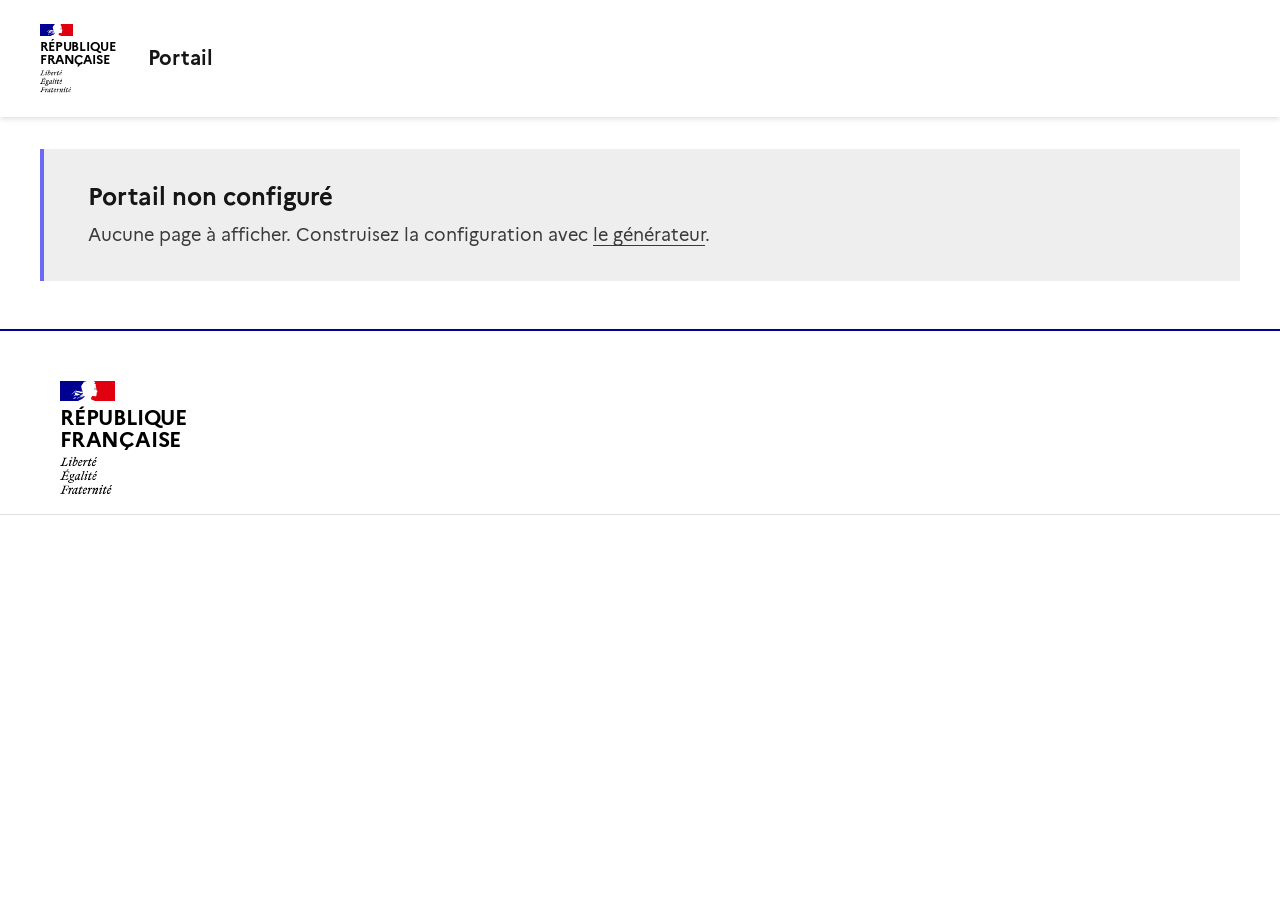
==== index.html @ 6232ecaf "Premier jet du portail : menu DSFR qui intègre les pages publiques des outils Page à menu en interfa" ====
<!DOCTYPE html>
<html lang="fr">
<head>
  <meta charset="utf-8">
  <title>Portail</title>
  <meta http-equiv="refresh" content="0; url=v1/">
  <link rel="canonical" href="v1/">
</head>
<body>
  <p><a href="v1/">Ouvrir le portail</a></p>
  <script>location.replace("v1/" + location.search + location.hash);</script>
</body>
</html>
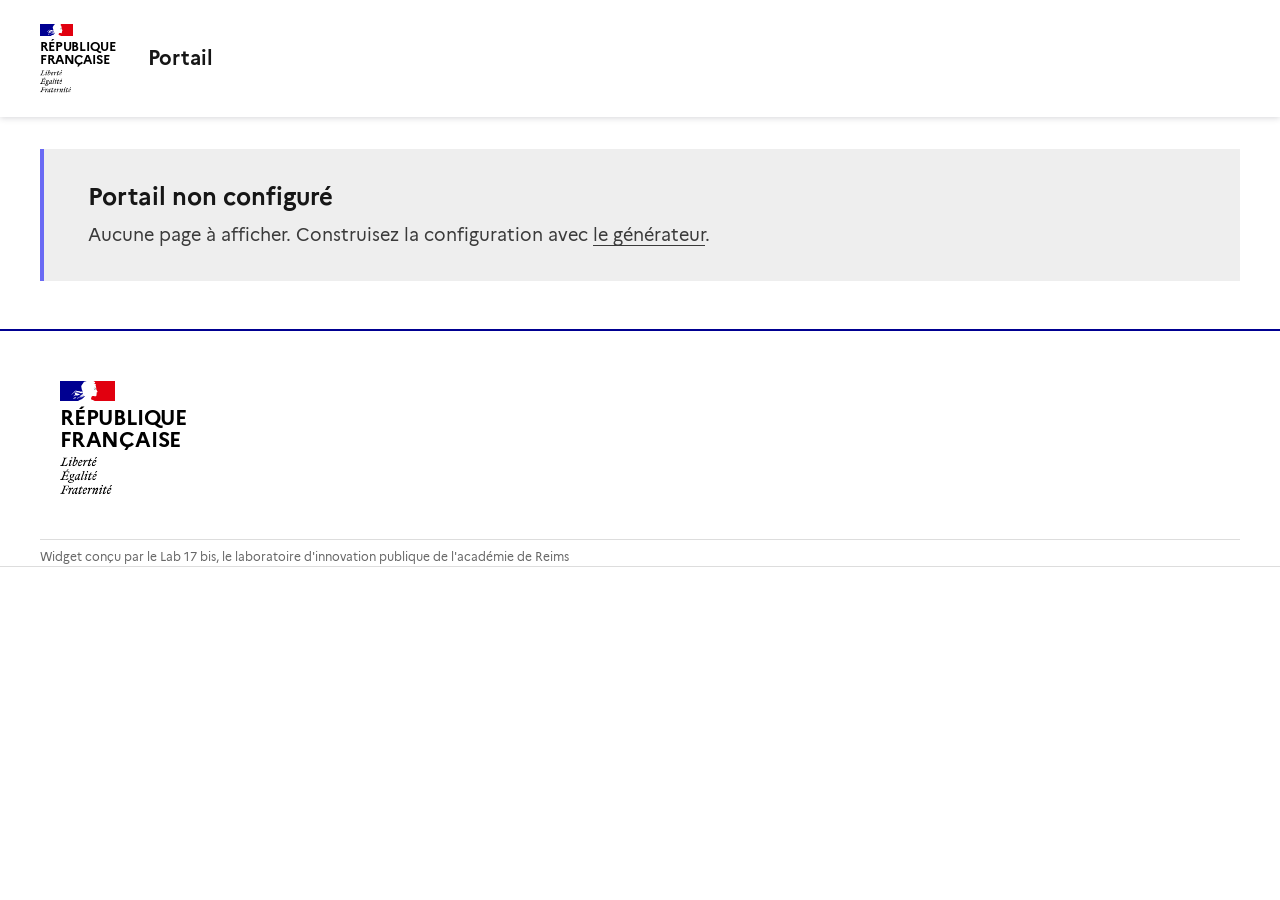
==== commit 9763e0ac: "Portail : fichiers communs remis à niveau, dépôt rangé comme les autres outils Co-Authored-By: Claud" ====
--- a/index.html
+++ b/index.html
@@ -1,13 +1,23 @@
 <!DOCTYPE html>
-<html lang="fr">
+<html lang="fr" data-fr-theme="light">
 <head>
   <meta charset="utf-8">
+  <meta http-equiv="Content-Security-Policy" content="default-src 'self'; script-src 'self' 'unsafe-eval' https://docs.getgrist.com; style-src 'self' 'unsafe-inline' https://cdn.jsdelivr.net; img-src 'self' data: blob: https:; font-src 'self' data: https://cdn.jsdelivr.net; connect-src 'self' https: http://localhost:* http://127.0.0.1:*; frame-src 'self' https:; worker-src 'self' blob:; object-src 'none'; base-uri 'none'; form-action 'self'">
+  <meta name="viewport" content="width=device-width, initial-scale=1">
   <title>Portail</title>
-  <meta http-equiv="refresh" content="0; url=v1/">
-  <link rel="canonical" href="v1/">
+  <link rel="stylesheet" href="vendor/dsfr/dsfr.min.css">
+  <link rel="stylesheet" href="vendor/dsfr/utility/icons/icons.min.css">
+  <link rel="stylesheet" href="commun/page.css?v=2">
+  <link rel="stylesheet" href="css/portail.css?v=2">
 </head>
 <body>
-  <p><a href="v1/">Ouvrir le portail</a></p>
-  <script>location.replace("v1/" + location.search + location.hash);</script>
+  <a class="fr-link" href="#po-contenu">Aller au contenu</a>
+  <div id="entete"></div>
+  <div id="po-menu"></div>
+  <main id="po-contenu" class="po-contenu" tabindex="-1" aria-live="polite"><p class="fr-container fr-my-4w">Chargement…</p></main>
+  <div id="pied"></div>
+  <script src="commun/page-dsfr.js?v=3"></script>
+  <script src="commun/grist-public.js?v=1"></script>
+  <script src="js/portail.js?v=2"></script>
 </body>
 </html>
--- a/commun/page.css
+++ b/commun/page.css
@@ -0,0 +1,84 @@
+/* En-tête, pied de page et formulaire de réglage communs (questionnaire, catalogue, suivi-projet). */
+
+.pd-entete .fr-header__operator img.pd-logo {
+  display: block;
+}
+
+.pd-entete .pd-accueil {
+  background-image: none;
+}
+
+.pd-pied-marques {
+  display: flex;
+  flex-wrap: wrap;
+  align-items: center;
+  gap: 1.5rem 2rem;
+}
+
+.pd-pied-marques .fr-logo {
+  margin: 0;
+}
+
+.pd-pied {
+  margin-top: 3rem;
+}
+
+/* Mention de l'auteur des widgets */
+.pd-credit {
+  flex-basis: 100%;
+  margin: .5rem 0 0;
+  font-size: .75rem;
+  line-height: 1.25rem;
+  color: var(--text-mention-grey);
+}
+.pd-pied--credit {
+  margin-top: 1rem;
+  padding: .5rem 1.5rem;
+}
+.pd-pied--credit .pd-credit { margin: 0; }
+.pd-credit--seul { margin: 0; padding: .5rem 1.5rem; }
+@media print { .pd-credit { color: #000; } }
+
+/* Formulaire de réglage */
+.pe-section {
+  margin-top: 2rem;
+  padding-top: 1rem;
+  border-top: 1px solid var(--border-default-grey);
+}
+
+.pe-ligne {
+  padding: 1rem;
+  margin-bottom: 1rem;
+  background: var(--background-alt-grey);
+}
+
+.pe-apercu {
+  display: block;
+  max-height: 5rem;
+  max-width: 100%;
+  width: auto;
+  background: #fff;
+  border: 1px solid var(--border-default-grey);
+  padding: 0.25rem;
+}
+
+.pe-couleur {
+  display: flex;
+  align-items: center;
+  gap: 1rem;
+  margin-top: 0.5rem;
+}
+
+.pe-couleur input[type="color"] {
+  width: 3rem;
+  height: 2.5rem;
+  border: 1px solid var(--border-default-grey);
+  padding: 0;
+}
+
+.pe-vide {
+  color: var(--text-mention-grey);
+  margin: 0;
+}
+
+.pd-pied-sans-marque .fr-footer__content { flex-basis: 100%; max-width: 100%; margin-left: 0; }
--- a/css/portail.css
+++ b/css/portail.css
@@ -0,0 +1,28 @@
+/* Portail : menu des pages et cadre d'intégration. */
+.po-menu { border-bottom: 1px solid var(--border-default-grey); background: var(--background-default-grey); }
+.po-menu ul { display: flex; flex-wrap: wrap; gap: 0 0.25rem; list-style: none; margin: 0; padding: 0; }
+.po-menu li { padding: 0; margin: 0; }
+.po-menu a.po-lien {
+  display: block; padding: 0.75rem 1rem; font-weight: 500; text-decoration: none;
+  background-image: none; color: var(--text-title-grey); border-bottom: 3px solid transparent;
+}
+.po-menu a.po-lien:hover { background-color: var(--background-default-grey-hover); }
+.po-menu a.po-lien[aria-current="page"] { color: var(--text-action-high-blue-france); border-bottom-color: var(--border-active-blue-france); }
+.po-contenu { outline: none; }
+.po-outils { display: flex; justify-content: flex-end; padding: 0.5rem 0; }
+.po-cadre { display: block; width: 100%; border: 0; min-height: 600px; background: #fff; }
+.po-accueil { padding-top: 2rem; padding-bottom: 2rem; }
+.po-accueil p { max-width: 50rem; }
+
+/* Lien d'évitement : visible seulement au clavier. */
+body > a.fr-link:first-child:not(:focus) { position: absolute; left: -9999px; }
+
+/* Mode intégré : sans en-tête, pied ni lien d'évitement (aperçu dans le widget Grist). */
+.po-integre #entete, .po-integre #pied, .po-integre > a.fr-link:first-child { display: none; }
+
+/* Widget Grist : configuration du portail. */
+.po-widget .po-marge { padding: 0 1rem; }
+.po-page-fiche { border: 1px solid var(--border-default-grey); border-radius: .25rem; padding: .75rem 1rem; margin-bottom: 1rem; }
+.po-page-fiche .po-barre { display: flex; flex-wrap: wrap; gap: .5rem; margin-top: .5rem; }
+.po-grille { display: grid; grid-template-columns: repeat(auto-fit, minmax(16rem, 1fr)); gap: 0 1rem; }
+.po-cadre-vue { display: block; width: 100%; border: 0; background: #fff; min-height: 560px; }
